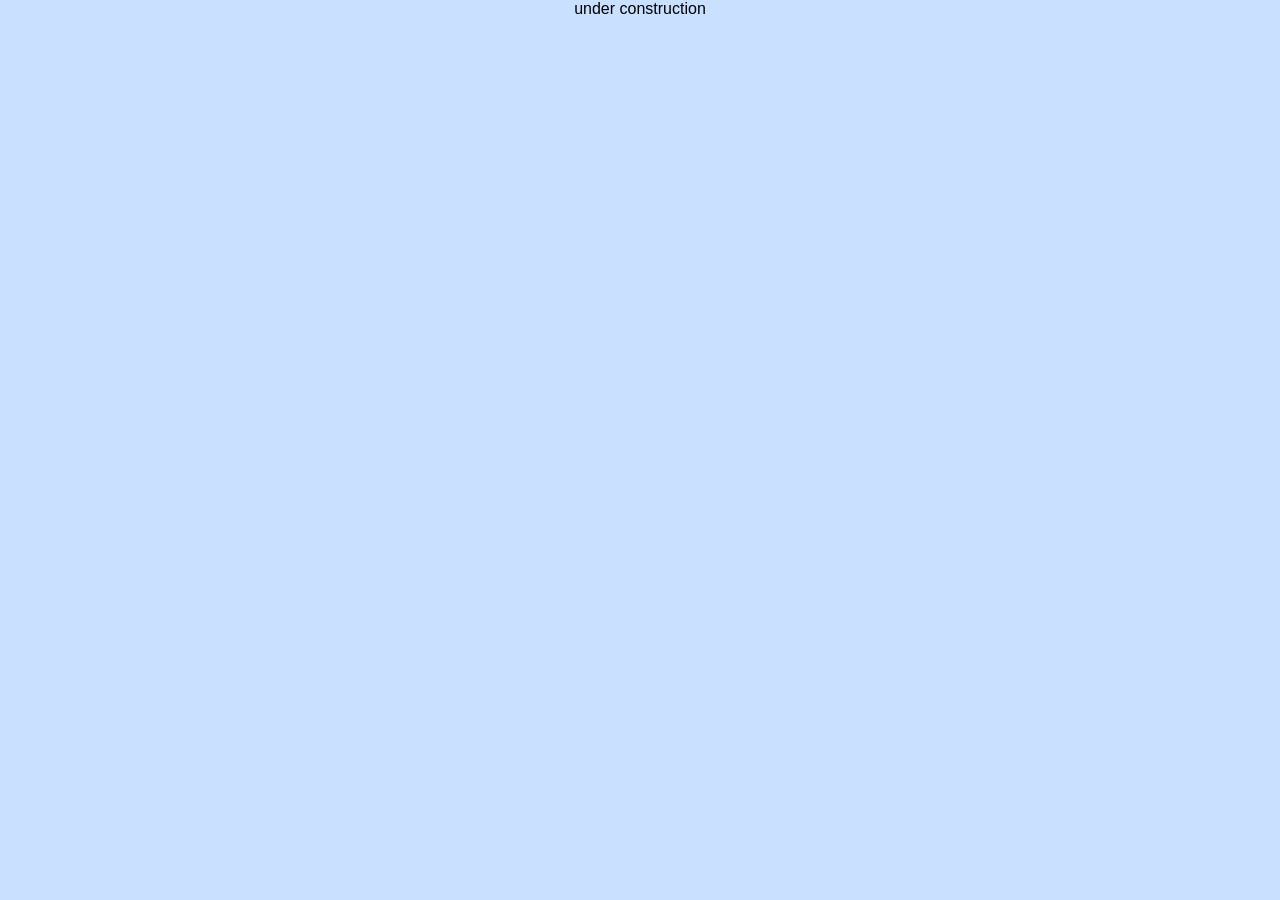
==== index.html @ 8620f04c "Update index.html" ====
<!DOCTYPE html>
<html lang="en">
<head>
  <meta charset="UTF-8">
  <title>jjames.xyz</title>
  <link rel="stylesheet" href="styles.css">
  <link rel="icon" type="image/png" href="assets/favicon.png">
  <meta name="viewport" content="width=device-width, initial-scale=1.0">
</head>
<body>
under construction
</body>
---- styles.css ----
* {
  box-sizing: border-box;
  margin: 0;
  padding: 0;
}

body {
  background-color: #cae0ff;
  min-height: 100vh;
  display: flex;
  flex-direction: column;
  align-items: center;
  justify-content: flex-start;
  padding: 20px;
  font-family:sans-serif;

}

html, body {
  margin: 0;
  padding: 0;
}

/* Center Logo Header */
.title {
  display: flex;
  justify-content: center;
  padding-top: 2vh;
}

.title-text {
  font-size: 100px;
}

.logo {
  width: 300px; /* Scales better than percentage */
  max-width: 30vw;
  height: auto;
}

.top-nav {
  position: relative;
  display: flex;
  align-items: center;
}

.back-button {
  width: 125px;
  max-width: 125px;
  height: auto;
  margin-right: 1000px;
}

.back-button:hover {
  filter: drop-shadow(0 0 15px #3165BE);
}

.info {
  
}

.info-container {
  display: flex;
  justify-content: center;
  align-items: center;
  gap: 100px; /* Controls the gap between CRT and Apple */
  padding-top: 15vh;
  width: 100%;
  max-width: 750px;
}

.virus-type {
    width: 400px;
}
/* Main Container for Side-by-Side Items */
.pages {
  display: flex;
  justify-content: center;
  align-items: flex-start;
  gap: 250px; /* Controls the gap between CRT and Apple */
  padding-top: 5vh;
  width: 100%;
  max-width: 750px;
}

/* Individual Card (Image + Text underneath) */
.nav-item {
  display: flex;
  flex-direction: column; /* Stacks image top, text bottom */
  align-items: center;
  text-align: center;
  flex: 1; /* Keeps both buttons equal width */
  max-width: 300px;
}

/* Base Image Styling */
.glow-btn {
  width: 100%;
  max-width: 250px;
  height: auto;
  display: block;
  transition: filter 0.3s ease, transform 0.2s ease;
}

/* Hover Glow Effect */
.glow-btn:hover {
  filter: drop-shadow(0 0 15px #3165BE);
}

/* Captions directly underneath */
.caption {
  margin-top: 20px;
  color: #1a1a1a;
  font-weight: bold;
  font-size: 1.1rem;
}

/* Mobile Tweaks (Optional: Reduces gap for tiny screens) */
@media (max-width: 480px) {
  .pages {
    gap: 10px;
  }
  
  .caption {
    font-size: 0.95rem;
  }
}

.link:link {
  color: #316FD0;
}

.link:visited {
  color: #316FD0;
}

.link:hover {
  color: #e9c862;
}

/* Page reset to remove unwanted edge borders */
html, body {
  margin: 0;
  padding: 0;
}

/* 2-Column Grid with perfectly matched gaps */
.descent {
  background-color: black;
  width: 100%;
  min-height: 100vh;
  
  display: grid;
  grid-template-columns: repeat(2, 22vw);
  justify-content: center; /* Centers the 2-column grid horizontally */
  
  gap: 25px; /* Sets EXACT 25px gap both horizontally and vertically */
  padding: 5vh 0; /* Padding only at top/bottom of the main section */
}

/* Ensure images and videos fill grid slots cleanly */
.descent img, 
.descent video {
  width: 100%;
  height: auto;
  display: block;
}

.snowy {
  display: flex;
  justify-content: center;
  align-items: center;
  gap: 25px;
  padding: 5vh 5vh;
  width: 100%;
  background-color: #6D8590;
}

.snowy img,
.snowy video {
  width: 25%;
  height: auto;
}
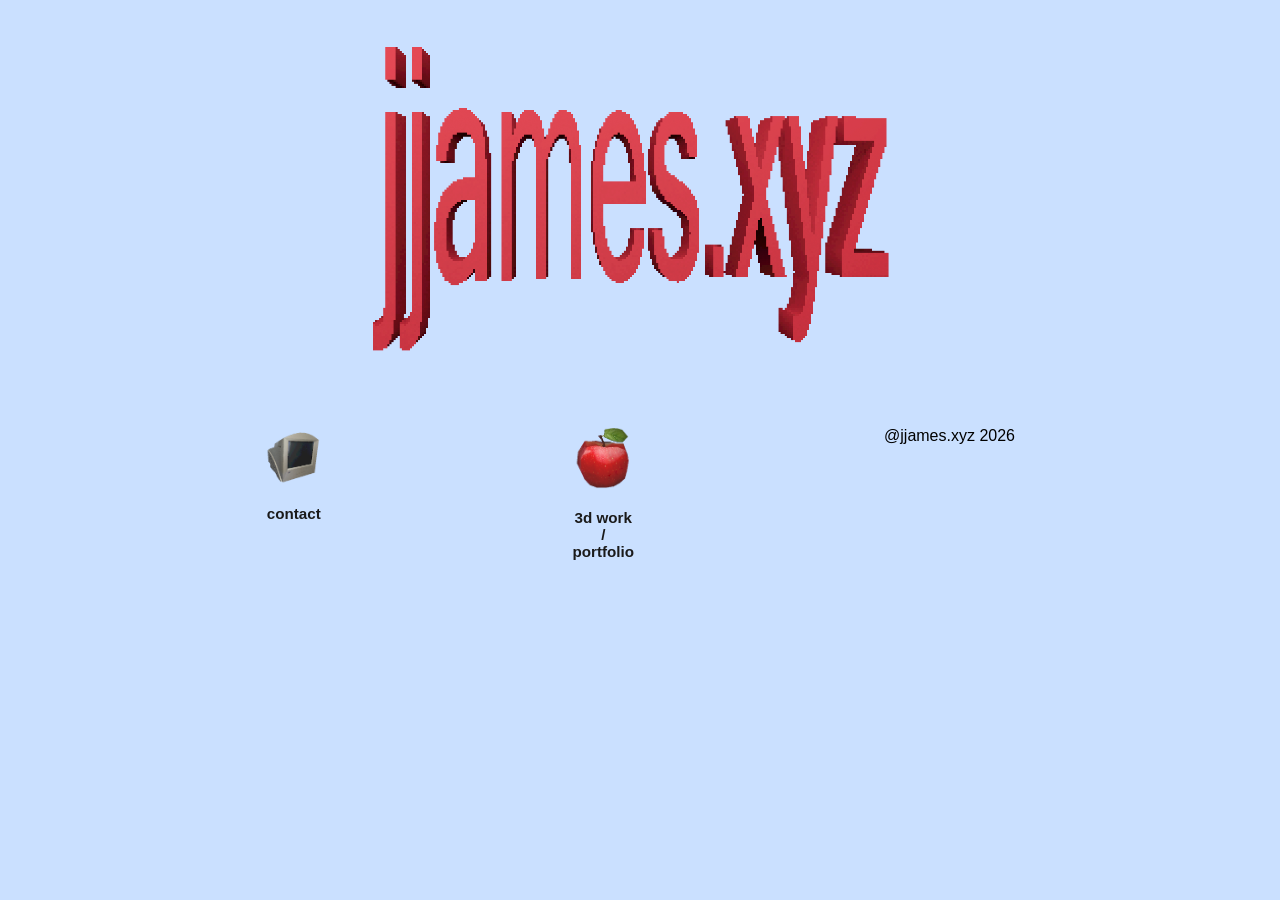
==== commit b17e3934: "Update index.html" ====
--- a/index.html
+++ b/index.html
@@ -8,5 +8,32 @@
   <meta name="viewport" content="width=device-width, initial-scale=1.0">
 </head>
 <body>
-under construction
+
+  <header class="title">
+    <img class="main-logo" src="assets/home/jjames.png">
+  </header>
+
+  <main class="pages">
+
+    <div class="nav-item">
+      <a href="contact.html">
+        <img class="glow-btn" src="assets/home/crt.png" alt="Contact CRT Monitor">
+      </a>
+      <span class="caption">contact</span>
+    </div>  
+
+    <div class="nav-item">
+      <a href="3d.html">
+        <img class="glow-btn" src="assets/home/apple.png" alt="3D Work Apple">
+      </a>
+      <span class="caption">3d work / portfolio</span>
+    </div>
+
+  <footer class="system-bar">
+    <span>@jjames.xyz  2026</span>
+</footer>
+
+  </main>
+
 </body>
+</html>
--- a/styles.css
+++ b/styles.css
@@ -1,183 +1,181 @@
 * {
-  box-sizing: border-box;
-  margin: 0;
-  padding: 0;
+box-sizing: border-box;
+margin: 0;
+padding: 0;
 }
 
 body {
-  background-color: #cae0ff;
-  min-height: 100vh;
-  display: flex;
-  flex-direction: column;
-  align-items: center;
-  justify-content: flex-start;
-  padding: 20px;
-  font-family:sans-serif;
-
+background-color: #cae0ff;
+min-height: 100vh;
+display: flex;
+flex-direction: column;
+align-items: center;
+justify-content: flex-start;
+padding: 20px;
+font-family:sans-serif;
 }
 
 html, body {
-  margin: 0;
-  padding: 0;
+margin: 0;
+padding: 0;
 }
 
 /* Center Logo Header */
 .title {
-  display: flex;
-  justify-content: center;
-  padding-top: 2vh;
+display: flex;
+justify-content: center;
+padding-top: 2vh;
+}
+
+.main-logo {
+  width: 550px;
+  max-width: 100%;
+  height: auto;
 }
 
 .title-text {
-  font-size: 100px;
+font-size: 100px;
 }
 
 .logo {
-  width: 300px; /* Scales better than percentage */
-  max-width: 30vw;
-  height: auto;
+width: 300px; /* Scales better than percentage */
+max-width: 30vw;
+height: auto;
 }
 
 .top-nav {
-  position: relative;
-  display: flex;
-  align-items: center;
+position: relative;
+display: flex;
+align-items: center;
 }
 
 .back-button {
-  width: 125px;
-  max-width: 125px;
-  height: auto;
-  margin-right: 1000px;
+width: 125px;
+max-width: 125px;
+height: auto;
+margin-right: 1000px;
 }
 
 .back-button:hover {
-  filter: drop-shadow(0 0 15px #3165BE);
-}
-
-.info {
-  
+filter: drop-shadow(0 0 15px #3165BE);
 }
 
 .info-container {
-  display: flex;
-  justify-content: center;
-  align-items: center;
-  gap: 100px; /* Controls the gap between CRT and Apple */
-  padding-top: 15vh;
-  width: 100%;
-  max-width: 750px;
+display: flex;
+justify-content: center;
+align-items: center;
+gap: 100px; /* Controls the gap between CRT and Apple */
+padding-top: 15vh;
+width: 100%;
+max-width: 750px;
 }
 
 .virus-type {
-    width: 400px;
+width: 400px;
 }
+
 /* Main Container for Side-by-Side Items */
 .pages {
-  display: flex;
-  justify-content: center;
-  align-items: flex-start;
-  gap: 250px; /* Controls the gap between CRT and Apple */
-  padding-top: 5vh;
-  width: 100%;
-  max-width: 750px;
+display: flex;
+justify-content: center;
+align-items: flex-start;
+gap: 250px; /* Controls the gap between CRT and Apple */
+padding-top: 5vh;
+width: 100%;
+max-width: 750px;
 }
 
 /* Individual Card (Image + Text underneath) */
 .nav-item {
-  display: flex;
-  flex-direction: column; /* Stacks image top, text bottom */
-  align-items: center;
-  text-align: center;
-  flex: 1; /* Keeps both buttons equal width */
-  max-width: 300px;
+display: flex;
+flex-direction: column; /* Stacks image top, text bottom */
+align-items: center;
+text-align: center;
+flex: 1; /* Keeps both buttons equal width */
+max-width: 300px;
 }
 
 /* Base Image Styling */
 .glow-btn {
-  width: 100%;
-  max-width: 250px;
-  height: auto;
-  display: block;
-  transition: filter 0.3s ease, transform 0.2s ease;
+width: 100%;
+max-width: 250px;
+height: auto;
+display: block;
+transition: filter 0.3s ease, transform 0.2s ease;
 }
 
 /* Hover Glow Effect */
 .glow-btn:hover {
-  filter: drop-shadow(0 0 15px #3165BE);
+filter: drop-shadow(0 0 15px #3165BE);
 }
 
 /* Captions directly underneath */
 .caption {
-  margin-top: 20px;
-  color: #1a1a1a;
-  font-weight: bold;
-  font-size: 1.1rem;
+margin-top: 20px;
+color: #1a1a1a;
+font-weight: bold;
+font-size: 1.1rem;
 }
 
 /* Mobile Tweaks (Optional: Reduces gap for tiny screens) */
 @media (max-width: 480px) {
-  .pages {
-    gap: 10px;
-  }
-  
-  .caption {
-    font-size: 0.95rem;
-  }
+.pages {
+gap: 10px;
+}}
+
+.caption {
+font-size: 0.95rem;
 }
 
 .link:link {
-  color: #316FD0;
+color: #316FD0;
 }
 
 .link:visited {
-  color: #316FD0;
+color: #316FD0;
 }
 
 .link:hover {
-  color: #e9c862;
+color: #e9c862;
 }
 
 /* Page reset to remove unwanted edge borders */
 html, body {
-  margin: 0;
-  padding: 0;
+margin: 0;
+padding: 0;
 }
 
 /* 2-Column Grid with perfectly matched gaps */
 .descent {
-  background-color: black;
-  width: 100%;
-  min-height: 100vh;
-  
-  display: grid;
-  grid-template-columns: repeat(2, 22vw);
-  justify-content: center; /* Centers the 2-column grid horizontally */
-  
-  gap: 25px; /* Sets EXACT 25px gap both horizontally and vertically */
-  padding: 5vh 0; /* Padding only at top/bottom of the main section */
+background-color: black;
+width: 100%;
+min-height: 100vh;
+display: grid;
+grid-template-columns: repeat(2, 22vw);
+justify-content: center; /* Centers the 2-column grid horizontally */
+gap: 25px; /* Sets EXACT 25px gap both horizontally and vertically */
+padding: 5vh 0; /* Padding only at top/bottom of the main section */
 }
 
 /* Ensure images and videos fill grid slots cleanly */
-.descent img, 
+.descent img,
 .descent video {
-  width: 100%;
-  height: auto;
-  display: block;
+width: 100%;
+height: auto;
+display: block;
 }
-
 .snowy {
-  display: flex;
-  justify-content: center;
-  align-items: center;
-  gap: 25px;
-  padding: 5vh 5vh;
-  width: 100%;
-  background-color: #6D8590;
+display: flex;
+justify-content: center;
+align-items: center;
+gap: 25px;
+padding: 5vh 5vh;
+width: 100%;
+background-color: #6D8590;
 }
 
 .snowy img,
 .snowy video {
-  width: 25%;
-  height: auto;
+width: 25%;
+height: auto;
 }
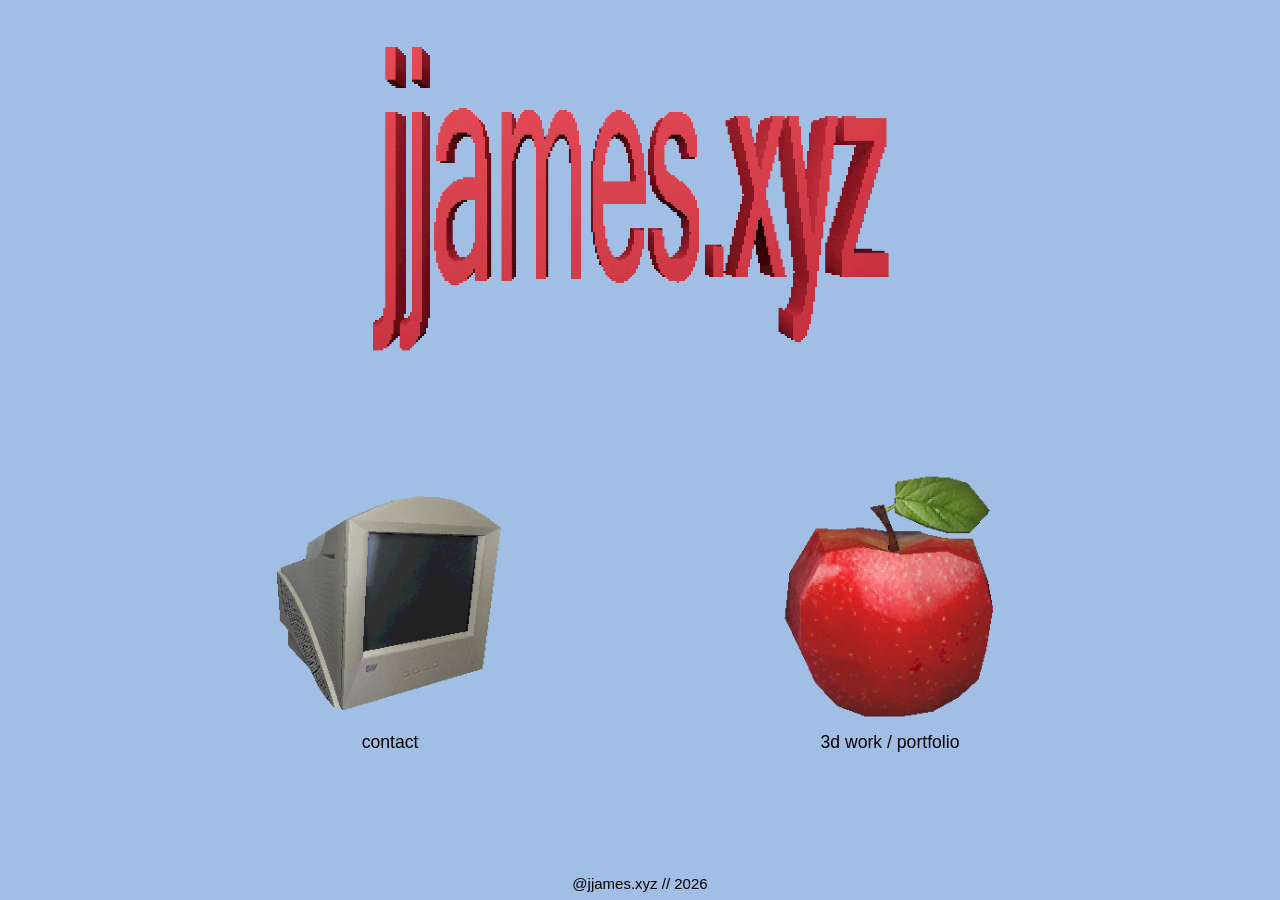
==== commit 01f9d924: "Update index.html" ====
--- a/index.html
+++ b/index.html
@@ -30,7 +30,7 @@
     </div>
 
   <footer class="system-bar">
-    <span>@jjames.xyz  2026</span>
+    <span>@jjames.xyz // 2026</span>
 </footer>
 
   </main>
--- a/styles.css
+++ b/styles.css
@@ -1,30 +1,35 @@
 * {
-box-sizing: border-box;
-margin: 0;
-padding: 0;
+  box-sizing: border-box;
+  margin: 0;
+  padding: 0;
+}
+
+video {
+  pointer-events: none; /* Prevents right-clicking and dragging the video file */
 }
 
 body {
-background-color: #cae0ff;
-min-height: 100vh;
-display: flex;
-flex-direction: column;
-align-items: center;
-justify-content: flex-start;
-padding: 20px;
-font-family:sans-serif;
+  background-color: #a1bfe5;
+  min-height: 100vh;
+  display: flex;
+  flex-direction: column;
+  align-items: center;
+  justify-content: flex-start;
+  padding: 20px;
+  font-family:arial;
+
 }
 
 html, body {
-margin: 0;
-padding: 0;
+  margin: 0;
+  padding: 0;
 }
 
 /* Center Logo Header */
 .title {
-display: flex;
-justify-content: center;
-padding-top: 2vh;
+  display: flex;
+  justify-content: center;
+  padding-top: 2vh;
 }
 
 .main-logo {
@@ -33,149 +38,213 @@
   height: auto;
 }
 
+
 .title-text {
-font-size: 100px;
+  font-size: 100px;
 }
 
 .logo {
-width: 300px; /* Scales better than percentage */
-max-width: 30vw;
-height: auto;
-}
-
+  width: 300px; /* Scales better than percentage */
+  max-width: 30vw;
+  height: auto;
+}
+
+/* Fixes the navbar to the top-left corner above all assets */
 .top-nav {
-position: relative;
-display: flex;
-align-items: center;
-}
-
-.back-button {
-width: 125px;
-max-width: 125px;
-height: auto;
-margin-right: 1000px;
-}
-
+  position: fixed;
+  top: 20px;
+  left: 600px;
+  z-index: 9999; /* Higher z-index guarantees it sits above the video and text */
+}
+
+/* Controls the small button scale and hover state */
+.backbutton {
+  width: 120px;          /* Small, compact size */
+  height: auto;
+  display: block;
+  cursor: pointer;
+  transition: transform 0.2s ease, filter 0.2s ease;
+}
+
+.backbutton:hover {
+  transform: scale(1.04);
+  filter: drop-shadow(0 0 8px #3165BE);
+}
+
+/* Mobile size tweak */
+@media (max-width: 768px) {
+  .top-nav {
+    top: 15px;
+    left: 15px;
+  }
+
+  .backbutton {
+    width: 100px;        /* Slightly smaller for phone displays */
+  }
+}
 .back-button:hover {
-filter: drop-shadow(0 0 15px #3165BE);
-}
-
+  filter: drop-shadow(0 0 15px #3165BE);
+}
+
+/* Centered Contact Stack */
 .info-container {
-display: flex;
-justify-content: center;
-align-items: center;
-gap: 100px; /* Controls the gap between CRT and Apple */
-padding-top: 15vh;
-width: 100%;
-max-width: 750px;
-}
-
-.virus-type {
-width: 400px;
+  display: flex;
+  flex-direction: column; /* Stacks video on top, text on bottom */
+  align-items: center;    /* Centers video and text block horizontally */
+  justify-content: center;
+  width: 100%;
+  max-width: 800px;
+  margin: 0 auto;
+  padding: 100px 0px;
+}
+
+/* Constrained Earth Asset */
+.earth-video {
+  width: 400px;           /* Clean, fixed desktop size for the globe */
+  max-width: 80vw;        /* Keeps it from overflowing on small mobile screens */
+  height: auto;
+  display: block;
+  margin-bottom: 25px;    /* Space between earth and bio text */
+}
+
+/* Text Styling */
+.info {
+  font-family: sans-serif;
+  font-size: 1.3rem;
+  line-height: 1.2;
+  color: #1a1a1a;
+}
+
+
+
+.info {
+  
 }
 
 /* Main Container for Side-by-Side Items */
 .pages {
-display: flex;
-justify-content: center;
-align-items: flex-start;
-gap: 250px; /* Controls the gap between CRT and Apple */
-padding-top: 5vh;
-width: 100%;
-max-width: 750px;
+  display: flex;
+  justify-content: center;
+  align-items: flex-start;
+  gap: 250px; /* Controls the gap between CRT and Apple */
+  padding-top: 10vh;
+  width: 100%;
+  max-width: 750px;
 }
 
 /* Individual Card (Image + Text underneath) */
 .nav-item {
-display: flex;
-flex-direction: column; /* Stacks image top, text bottom */
-align-items: center;
-text-align: center;
-flex: 1; /* Keeps both buttons equal width */
-max-width: 300px;
+  display: flex;
+  flex-direction: column; /* Stacks image top, text bottom */
+  align-items: center;
+  text-align: center;
+  flex: 1; /* Keeps both buttons equal width */
+  max-width: 300px;
 }
 
 /* Base Image Styling */
 .glow-btn {
-width: 100%;
-max-width: 250px;
-height: auto;
-display: block;
-transition: filter 0.3s ease, transform 0.2s ease;
+  width: 100%;
+  max-width: 250px;
+  height: auto;
+  display: block;
+  transition: filter 0.3s ease, transform 0.2s ease;
 }
 
 /* Hover Glow Effect */
 .glow-btn:hover {
-filter: drop-shadow(0 0 15px #3165BE);
+  filter: drop-shadow(0 0 15px #3165BE);
 }
 
 /* Captions directly underneath */
 .caption {
-margin-top: 20px;
-color: #1a1a1a;
-font-weight: bold;
-font-size: 1.1rem;
+  margin-top: 10px;
+  color: black;
+  font-size: 1.1rem;
 }
 
 /* Mobile Tweaks (Optional: Reduces gap for tiny screens) */
 @media (max-width: 480px) {
-.pages {
-gap: 10px;
-}}
-
-.caption {
-font-size: 0.95rem;
+  .pages {
+    gap: 10px;
+  }
+  
+  .caption {
+    font-size: 0.95rem;
+  }
 }
 
 .link:link {
-color: #316FD0;
+  color: #316FD0;
 }
 
 .link:visited {
-color: #316FD0;
+  color: #316FD0;
 }
 
 .link:hover {
-color: #e9c862;
+  color: #e9c862;
 }
 
 /* Page reset to remove unwanted edge borders */
 html, body {
-margin: 0;
-padding: 0;
+  margin: 0;
+  padding: 0;
 }
 
 /* 2-Column Grid with perfectly matched gaps */
 .descent {
-background-color: black;
-width: 100%;
-min-height: 100vh;
-display: grid;
-grid-template-columns: repeat(2, 22vw);
-justify-content: center; /* Centers the 2-column grid horizontally */
-gap: 25px; /* Sets EXACT 25px gap both horizontally and vertically */
-padding: 5vh 0; /* Padding only at top/bottom of the main section */
+  background-color: black;
+  width: 100%;
+  min-height: 100vh;
+  
+  display: grid;
+  grid-template-columns: repeat(2, 25vw);
+  justify-content: center; /* Centers the 2-column grid horizontally */
+  
+  gap: 25px; /* Sets EXACT 25px gap both horizontally and vertically */
+  padding: 5vh 0; /* Padding only at top/bottom of the main section */
 }
 
 /* Ensure images and videos fill grid slots cleanly */
-.descent img,
+.descent img, 
 .descent video {
-width: 100%;
-height: auto;
-display: block;
-}
+  width: 100%;
+  height: auto;
+  display: block;
+}
+
 .snowy {
-display: flex;
-justify-content: center;
-align-items: center;
-gap: 25px;
-padding: 5vh 5vh;
-width: 100%;
-background-color: #6D8590;
+  display: flex;
+  justify-content: center;
+  align-items: center;
+  gap: 25px;
+  padding: 5vh 5vh;
+  width: 100%;
+  background-color: #50A5FF;
 }
 
 .snowy img,
 .snowy video {
-width: 25%;
-height: auto;
-}
+  width: 25%;
+  height: auto;
+}
+
+
+.realitysurf {
+  background-color: black;
+  width: 100%;
+  min-height: 100vh;
+}
+
+.system-bar {
+  position: fixed;
+  bottom: 0;
+  left: 0;
+  width: 100%;
+  padding: 8px 16px;
+  color:black; 
+  font-size: 15px;
+  display: flex;
+  justify-content: center;
+}
